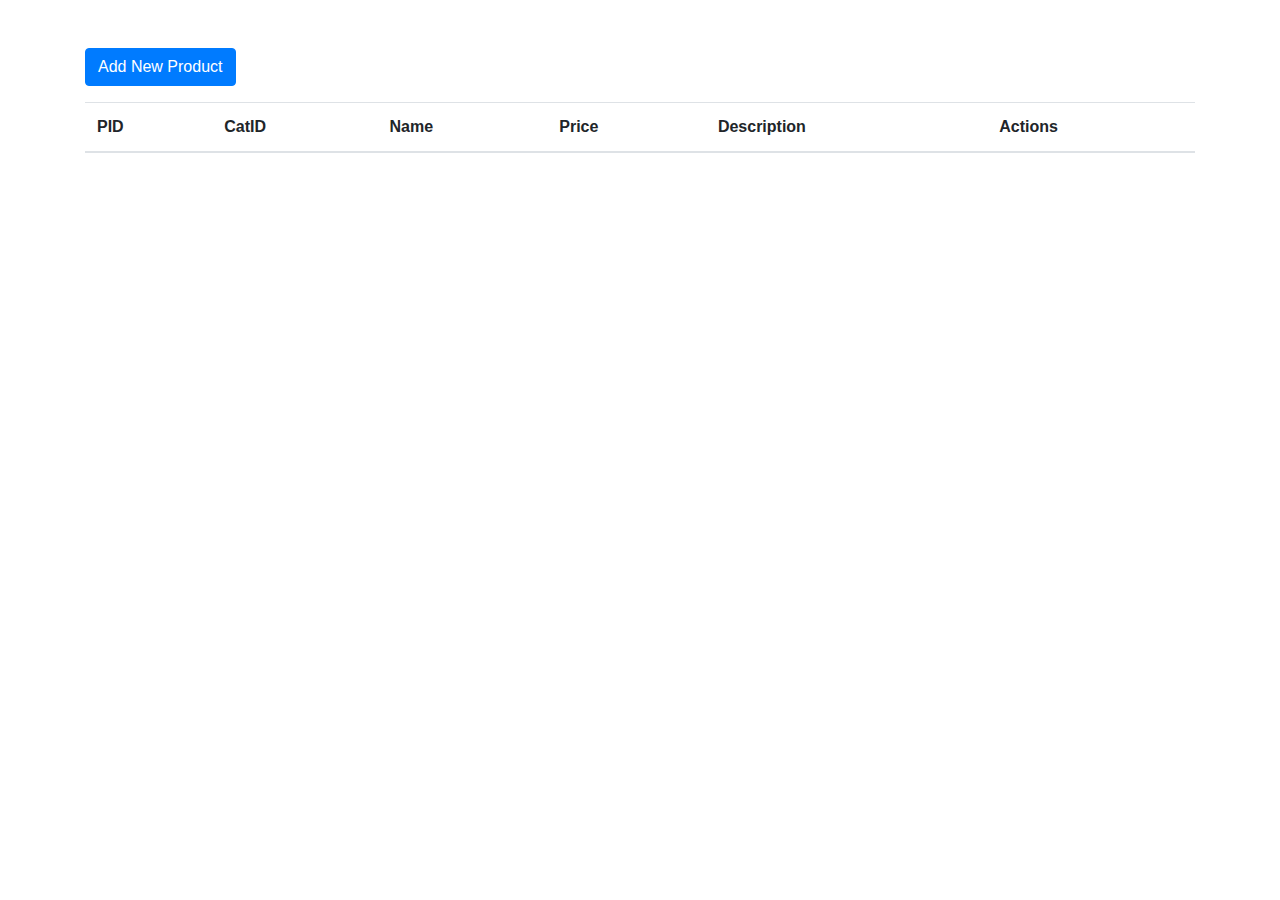
==== src/main/resources/static/ProductManage.html @ 60eafb81 "phase 2b assignment" ====
<!DOCTYPE html>
<html lang="en">
<head>
    <meta charset="UTF-8">
    <meta name="viewport" content="width=device-width, initial-scale=1.0">
    <title>Product Management</title>
    <!-- Include Bootstrap CSS -->
    <link rel="stylesheet" href="https://stackpath.bootstrapcdn.com/bootstrap/4.5.2/css/bootstrap.min.css">
</head>
<body>
<!--  <div>product manage</div>-->
    <div class="container mt-5">
        <!-- Add Product Button -->
        <button type="button" id="addProductButton" class="btn btn-primary" data-toggle="modal" data-target="#addProductModal">
            Add New Product
        </button>

        <!-- Product Table -->
        <table class="table mt-3">
            <thead>
                <tr>
                    <th>PID</th>
                    <th>CatID</th>
                    <th>Name</th>
                    <th>Price</th>
                    <th>Description</th>
                    <th>Actions</th>
                </tr>
                
            </thead>
            <!-- Table body goes here -->
            <tbody id="productTableBody">
<!--              <tr>-->
<!--                <td>1</td>-->
<!--                  <td>101</td>-->
<!--                  <td>Product A</td>-->
<!--                  <td>$50</td>-->
<!--                  <td>High-quality product</td>-->
<!--                  <td>-->
<!--                    <button type="button" class="btn btn-info" data-toggle="modal" data-target="#editProductModal" onclick="fillEditForm(this)">Edit</button>-->
<!--                      <button type="button" class="btn btn-danger" data-toggle="modal" data-target="#deleteProductModal">Delete</button>-->
<!--                  </td>-->
<!--              </tr>-->
            </tbody>
        </table>
    </div>

    <!-- Add Product Modal -->
    <div class="modal fade" id="addProductModal" tabindex="-1" aria-labelledby="addProductModalLabel" aria-hidden="true">
        <div class="modal-dialog">
            <div class="modal-content">
                <div class="modal-header">
                    <h5 class="modal-title" id="addProductModalLabel">Add New Product</h5>
                    <button type="button" class="close" data-dismiss="modal" aria-label="Close">
                        <span aria-hidden="true">×</span>
                    </button>
                </div>
                <div class="modal-body">
                    <!-- Product Form -->
                    <form>
                        <div class="form-group">
                            <label for="pid">pid</label>
                            <input type="text" class="form-control" id="pid" placeholder="please input product id">
                        </div>
                        <div class="form-group">
                            <label for="catId">category</label>
                            <select class="form-control" id="catId">
                                <!-- Dropdown menu to select CatID -->
<!--                                <option value="1"></option>-->
                                <!-- Add more options as needed -->
                            </select>
                        </div>
                        <div class="form-group">
                            <label for="productName">Name</label>
                            <input type="text" class="form-control" id="productName" placeholder="please input product name">
                        </div>
                        <div class="form-group">
                            <label for="productPrice">Price</label>
                            <input type="number" class="form-control" id="productPrice" placeholder="Enter product price">
                        </div>
                        <div class="form-group">
                            <label for="productDescription">Description</label>
                            <textarea class="form-control" id="productDescription" rows="3" placeholder="Enter product description"></textarea>
                        </div>
                        <div class="form-group">
                            <label for="productImage">Upload Image</label>
                            <input type="file" class="form-control-file" id="productImage">
                        </div>
                    </form>
                </div>
                <div class="modal-footer">
                    <button type="button" class="btn btn-secondary" data-dismiss="modal">Cancel</button>
                    <button type="button" id="confirmAdd" class="btn btn-primary">Confirm</button>
                </div>
            </div>
        </div>
    </div>

     <!-- Edit Product Modal -->
     <div class="modal fade" id="editProductModal" tabindex="-1" aria-labelledby="editProductModalLabel" aria-hidden="true">
      <div class="modal-dialog">
        <div class="modal-content">
            <div class="modal-header">
                <h5 class="modal-title" id="editProductModalLabel">Edit Product</h5>
                <button type="button" class="close" data-dismiss="modal" aria-label="Close">
                    <span aria-hidden="true">×</span>
                </button>
            </div>
            <div class="modal-body">
                <!-- Product Form -->
                <form>
                    <div class="form-group">
                        <label for="editPID">Name</label>
                        <input type="text" class="form-control" id="editPID" disabled>
                    </div>
                    <div class="form-group">
                        <label for="editCatId">category</label>
                        <select class="form-control" id="editCatId">
                          <!-- Dropdown menu to select CatID -->
                          <option value="1"></option>
                        </select>
                    </div>
                    <div class="form-group">
                        <label for="editProductName">Name</label>
                        <input type="text" class="form-control" id="editProductName" placeholder="please input product name">
                    </div>
                    <div class="form-group">
                        <label for="editProductPrice">Price</label>
                        <input type="number" class="form-control" id="editProductPrice" >
                    </div>
                    <div class="form-group">
                        <label for="editProductDescription">Description</label>
                        <textarea class="form-control" id="editProductDescription" rows="3" placeholder="Enter product description"></textarea>
                    </div>
<!--                    <div class="form-group">-->
<!--                        <label for="productImage">Upload Image</label>-->
<!--                        <input type="file" class="form-control-file" id="editProductImage">-->
<!--                    </div>-->
                </form>
            </div>
            <div class="modal-footer">
                <button type="button" class="btn btn-secondary" data-dismiss="modal">Cancel</button>
                <button type="button" id="confirmEdit" class="btn btn-primary">Confirm</button>
            </div>
        </div>
    </div>
    </div>

    <!-- Delete Product Modal -->
    <div class="modal fade" id="deleteProductModal" tabindex="-1" aria-labelledby="deleteProductModalLabel" aria-hidden="true">
      <div class="modal-dialog">
        <div class="modal-content">
            <div class="modal-header">
                <h5 class="modal-title" id="deleteProductModalLabel">Delete Product</h5>
                <button type="button" class="close" data-dismiss="modal" aria-label="Close">
                    <span aria-hidden="true">×</span>
                </button>
            </div>
            <div class="modal-body">
                <!-- Product Form -->
                <p>Do you want to delete this product?</p>
            </div>
            <div class="modal-footer">
                <button type="button" class="btn btn-secondary" data-dismiss="modal">Cancel</button>
                <button type="button" id="confirmDelete" class="btn btn-primary">Confirm</button>
            </div>
        </div>
    </div>
    </div>

    <!-- Include Bootstrap JS (jQuery and Popper.js are required) -->
    <script src="https://code.jquery.com/jquery-3.5.1.slim.min.js"></script>
    <script src="https://cdn.jsdelivr.net/npm/@popperjs/core@2.11.6/dist/umd/popper.min.js"></script>
    <script src="https://stackpath.bootstrapcdn.com/bootstrap/4.5.2/js/bootstrap.min.js"></script>
    <script src="ProductManage-script.js"></script>
</body>
</html>
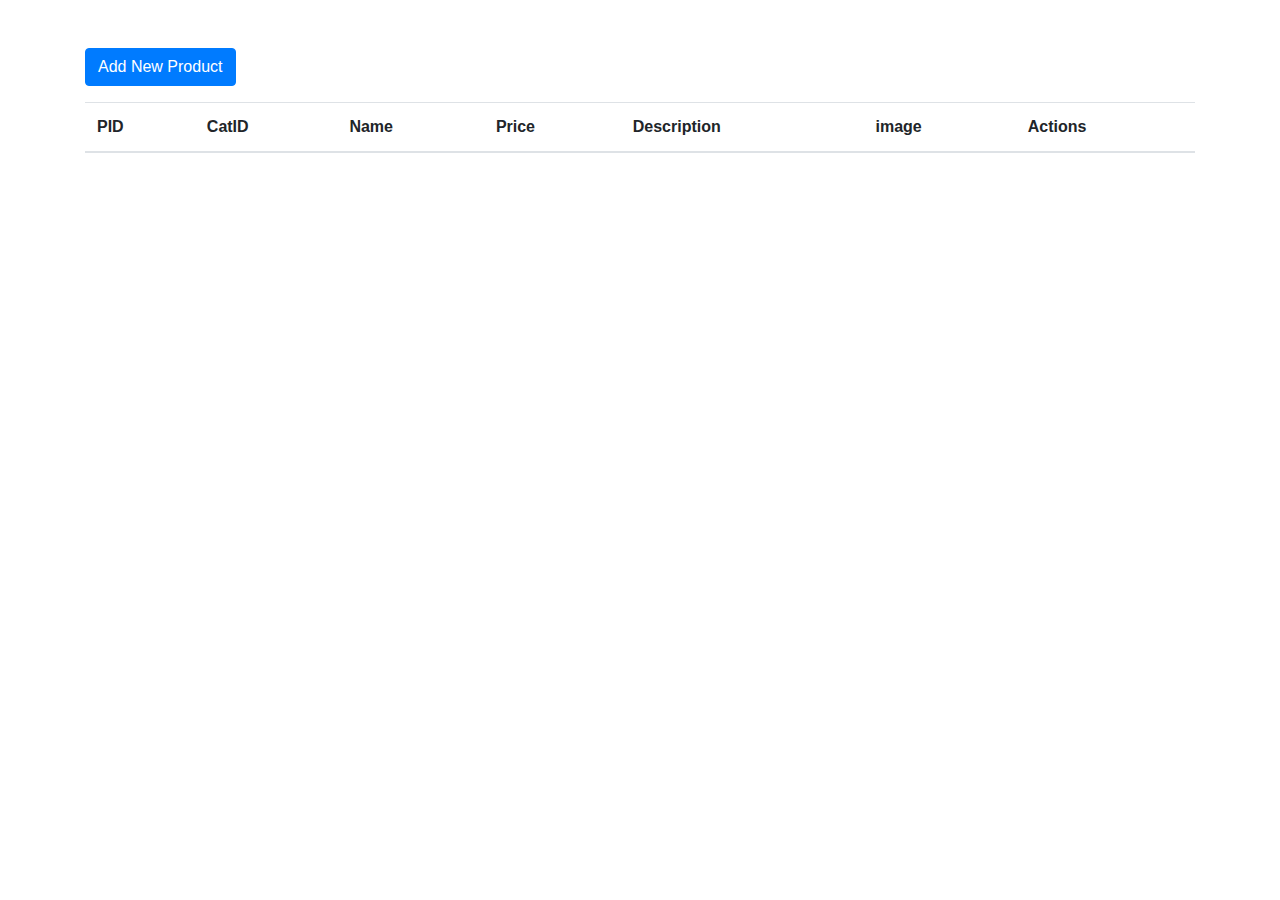
==== commit 8cab809f: "phase 2b add" ====
--- a/src/main/resources/static/ProductManage.html
+++ b/src/main/resources/static/ProductManage.html
@@ -24,23 +24,28 @@
                     <th>Name</th>
                     <th>Price</th>
                     <th>Description</th>
+                    <th>image</th>
                     <th>Actions</th>
                 </tr>
                 
             </thead>
             <!-- Table body goes here -->
             <tbody id="productTableBody">
-<!--              <tr>-->
+              <tr>
 <!--                <td>1</td>-->
 <!--                  <td>101</td>-->
 <!--                  <td>Product A</td>-->
 <!--                  <td>$50</td>-->
 <!--                  <td>High-quality product</td>-->
+<!--&lt;!&ndash;                  <td>&ndash;&gt;-->
+<!--&lt;!&ndash;                      &lt;!&ndash; Thumbnail image &ndash;&gt;&ndash;&gt;-->
+<!--&lt;!&ndash;                      <img src="imgs/apple.jpg" alt="Product A Thumbnail" class="img-thumbnail" data-toggle="modal" data-target="#productImageModal">&ndash;&gt;-->
+<!--&lt;!&ndash;                  </td>&ndash;&gt;-->
 <!--                  <td>-->
 <!--                    <button type="button" class="btn btn-info" data-toggle="modal" data-target="#editProductModal" onclick="fillEditForm(this)">Edit</button>-->
 <!--                      <button type="button" class="btn btn-danger" data-toggle="modal" data-target="#deleteProductModal">Delete</button>-->
 <!--                  </td>-->
-<!--              </tr>-->
+              </tr>
             </tbody>
         </table>
     </div>
@@ -84,7 +89,7 @@
                         </div>
                         <div class="form-group">
                             <label for="productImage">Upload Image</label>
-                            <input type="file" class="form-control-file" id="productImage">
+                            <input type="file" class="form-control" id="productImage">
                         </div>
                     </form>
                 </div>
@@ -109,6 +114,7 @@
             <div class="modal-body">
                 <!-- Product Form -->
                 <form>
+
                     <div class="form-group">
                         <label for="editPID">Name</label>
                         <input type="text" class="form-control" id="editPID" disabled>
@@ -132,10 +138,11 @@
                         <label for="editProductDescription">Description</label>
                         <textarea class="form-control" id="editProductDescription" rows="3" placeholder="Enter product description"></textarea>
                     </div>
-<!--                    <div class="form-group">-->
-<!--                        <label for="productImage">Upload Image</label>-->
-<!--                        <input type="file" class="form-control-file" id="editProductImage">-->
-<!--                    </div>-->
+                    <div class="form-group">
+                        <label for="editproductImage">Upload Image</label>
+                        <img id="editProductImg" src="">
+                        <input type="file" class="form-control-file" id="editProductImage">
+                    </div>
                 </form>
             </div>
             <div class="modal-footer">
